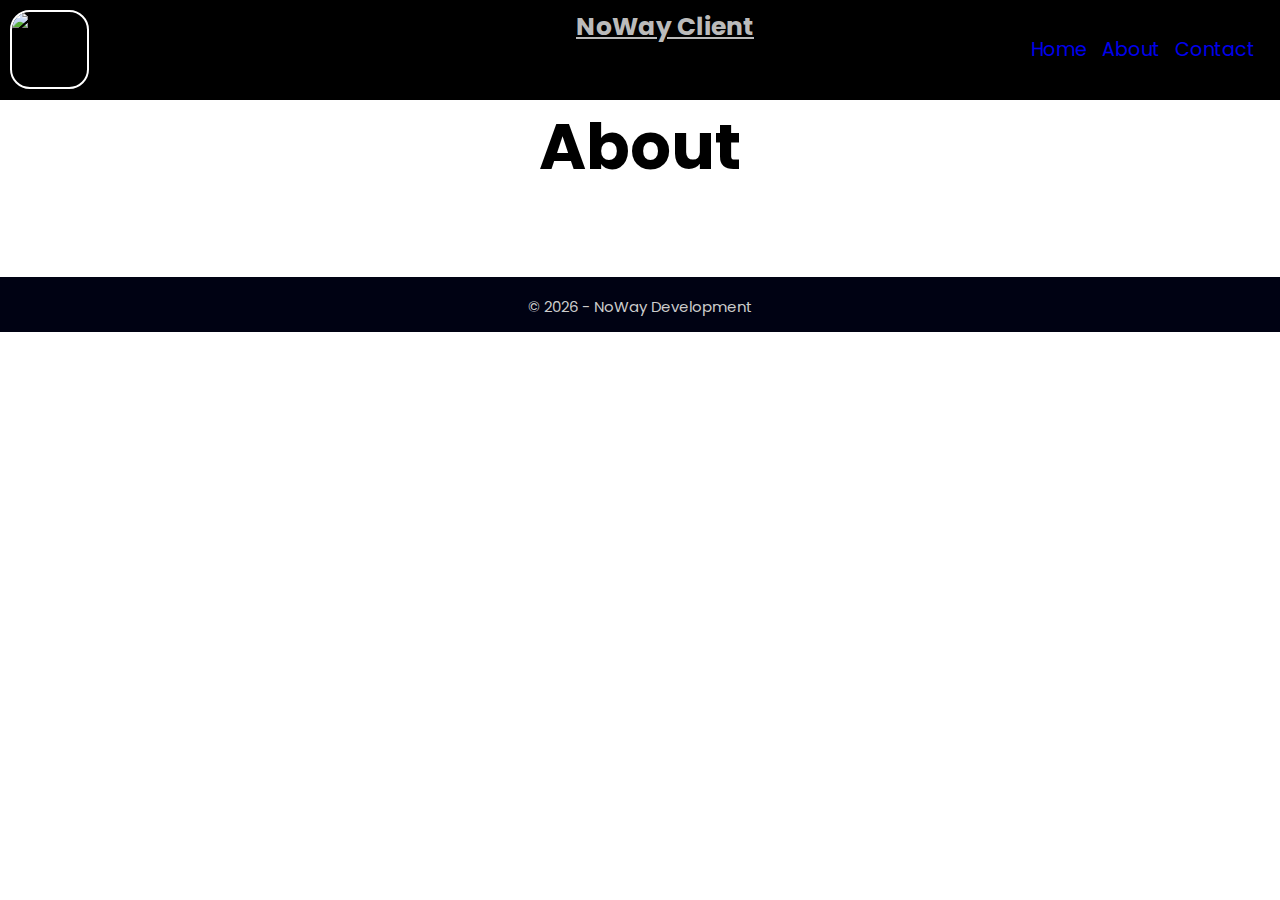
==== about.html @ 7daa7443 "created css and js files for every html file" ====
<!DOCTYPE html>
<html lang="en">
<head>
    <meta charset="UTF-8">
    <meta http-equiv="X-UA-Compatible" content="IE=edge">
    <meta name="viewport" content="width=device-width, initial-scale=1.0">

    <link href="css/style.css" rel="stylesheet">
    <link href="css/about.css" rel="stylesheet">

    <script src="js/utils.js"></script>
    <script src="js/main.js"></script>
    <script src="js/about.js"></script>


    <title>About - NoWay</title>
</head>
<body>

    <div class="nav">
        <div id="blank"></div>
        <img onclick="refer('index.html')" id="icon"  src="assets/logo.png" alt="Client Icon">

        <a href="index.html" id="clientname">NoWay Client</a>

        <div id="navlink">
            <a href="index.html">Home</a>
            <a href="about.html">About</a>
            <a href="contact.html">Contact</a>
        </div>
    </div>

    <div class="header">
        <br><h1>About</h1>
    </div>


    <div class="body">

    </div>


    <div class="footer">
        <p id="copyright">NoWay Development</p>
    </div>


    <script src="js/copyright.js"></script>

</body>
</html>
---- css/style.css ----
@import url('https://fonts.googleapis.com/css2?family=Open+Sans:ital,wght@0,300;0,400;0,500;0,600;0,700;0,800;1,300;1,400;1,500;1,600;1,700;1,800&family=Poppins:ital,wght@0,100;0,200;0,300;0,400;0,500;0,600;0,700;0,800;0,900;1,100;1,200;1,300;1,400;1,500;1,600;1,700;1,800;1,900&display=swap');
@import url('https://stackpath.bootstrapcdn.com/font-awesome/4.7.0/css/font-awesome.min.css');

* {
    font-family: 'Poppins', 'Font Awesome 5 Free', sans-serif;
}

body {
    <!-- background-image: url(''); -->
    background-size: cover;
    background-repeat: no-repeat;
    overflow: hidden;
}



nav {
    overflow: hidden;
}
#blank {
    position: absolute;
    top: 0;
    right: 0;
    left: 0;
    width: 100%;
    height: 100px;
    background-color: #000;
}
#navlink {
    text-decoration: none;
    position: absolute;
    right: 20px;
    top: 35px;
    font-size: 19px;
    color: #b4b4b4;
}
#navlink a {
    padding: 0 5px;
    text-decoration: none;
}
#clientname {
    font-size: 25px;
    font-weight: bold;
    color: #bbbbbb;
    position: absolute;
    top: 8px;
    left: 45%;
}
#icon {
    width: 75px;
    height: 75px;
    font-size: 2em;
    position: absolute;
    top: 10px;
    left: 10px;
    border-radius: 25%;
    border: 2px solid #fff;
}
#navlink:hover {
    background-color: #fff;
    color: #fff;
}
#navlink:active {
    background-color: #fff;
    color: #fff;
}
#navlink:focus {
    background-color: #fff;
    color: #fff;
}


.header {
    text-align: center;
    font-size: 2em;
}

.footer {
    font-family: 'Open Sans', sans-serif;
    font-size: 15px;
    text-align: center;
    line-height: 30px;
    width: 100%;
    background-color: #000213;
    color: #cccccc;
    position: absolute;
    left: 0;
    height: 55px;
}




.body {
    width: 100%;
    height: 100%;
    background-color: #fff;
    padding: 20px;
}
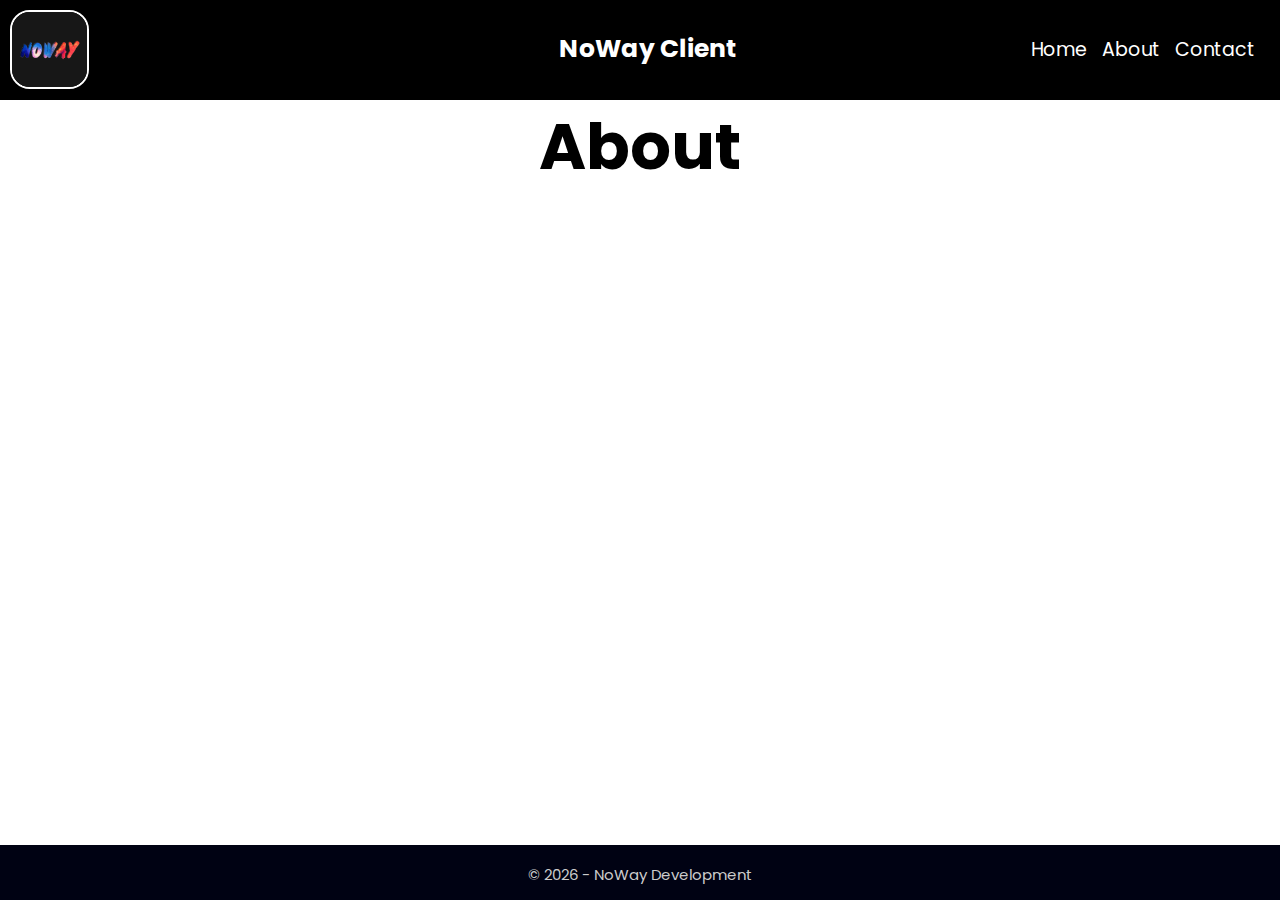
==== commit 2553b564: "updated highlighting for navbar links" ====
--- a/about.html
+++ b/about.html
@@ -25,7 +25,7 @@
 
         <div id="navlink">
             <a href="index.html">Home</a>
-            <a href="about.html">About</a>
+            <a href="about.html" class="active">About</a>
             <a href="contact.html">Contact</a>
         </div>
     </div>
--- a/css/style.css
+++ b/css/style.css
@@ -37,14 +37,17 @@
 #navlink a {
     padding: 0 5px;
     text-decoration: none;
+    color: #fff;
 }
 #clientname {
     font-size: 25px;
     font-weight: bold;
-    color: #bbbbbb;
     position: absolute;
-    top: 8px;
-    left: 45%;
+    width: 100%;
+    top: 30px;
+    text-align: center;
+    text-decoration: none;
+    color: #ffffff;
 }
 #icon {
     width: 75px;
@@ -56,17 +59,22 @@
     border-radius: 25%;
     border: 2px solid #fff;
 }
-#navlink:hover {
-    background-color: #fff;
+#navlink a:link {
     color: #fff;
+    text-decoration: none;
 }
-#navlink:active {
-    background-color: #fff;
+#navlink a:visited {
     color: #fff;
+    text-decoration: none;
 }
-#navlink:focus {
-    background-color: #fff;
+#navlink a:hover {
+    color: #bbbbbb;
+    transition: color 250ms ease-in;
+    text-decoration: none;
+}
+#navlink a:active {
     color: #fff;
+    text-decoration: none;
 }
 
 
@@ -86,6 +94,7 @@
     position: absolute;
     left: 0;
     height: 55px;
+    bottom: 0;
 }
 
 
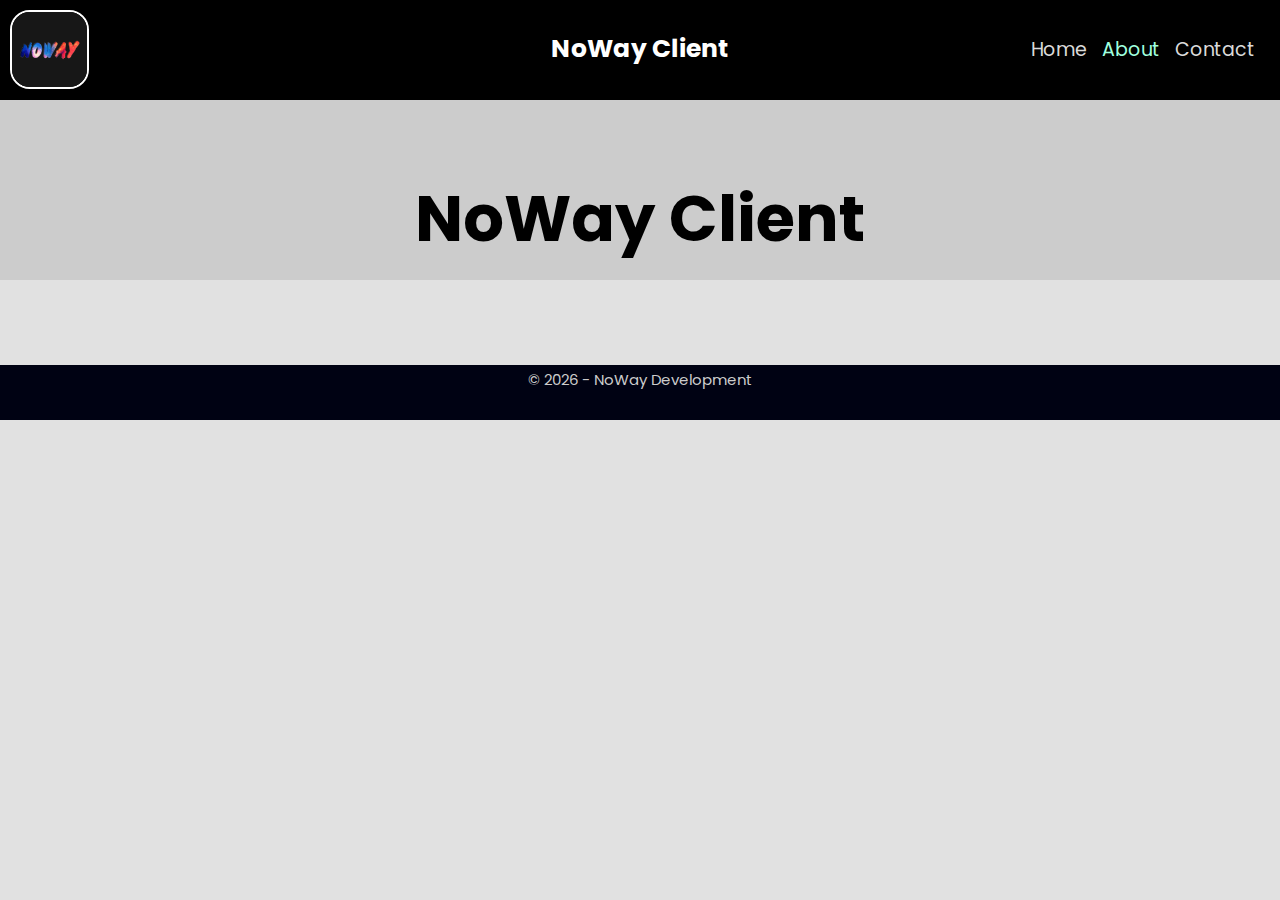
==== commit ffe8495e: "forgot to update contact.html and about.html" ====
--- a/about.html
+++ b/about.html
@@ -30,13 +30,14 @@
         </div>
     </div>
 
+    <div id="bg"></div>
     <div class="header">
-        <br><h1>About</h1>
+        <br><h1>NoWay Client</h1>
     </div>
 
 
     <div class="body">
-
+        <br><br><br><br><br><br><br><br><br><br><br><br><br><br> <!-- this is needed to space the body content from the top -->
     </div>
 
 
@@ -47,5 +48,6 @@
 
     <script src="js/copyright.js"></script>
 
+
 </body>
 </html>
--- a/css/style.css
+++ b/css/style.css
@@ -1,19 +1,39 @@
 @import url('https://fonts.googleapis.com/css2?family=Open+Sans:ital,wght@0,300;0,400;0,500;0,600;0,700;0,800;1,300;1,400;1,500;1,600;1,700;1,800&family=Poppins:ital,wght@0,100;0,200;0,300;0,400;0,500;0,600;0,700;0,800;0,900;1,100;1,200;1,300;1,400;1,500;1,600;1,700;1,800;1,900&display=swap');
 @import url('https://stackpath.bootstrapcdn.com/font-awesome/4.7.0/css/font-awesome.min.css');
 
+/* VARIABLES */
+:root {
+    --main-bg-color: #e1e1e1;
+    --dark-bg-color: #000213;
+    --dark-bg-color-top: #000;
+
+    --nav-link-color: #dadada;
+    --nav-link-color-visited: var(--nav-link-color);
+    --nav-link-color-active: #9fffdf;
+    --nav-link-color-hover: #9b9b9b;
+
+    --client-name-color: #fff;
+}
+/* VARIABLES */
+
+
+
+/* EVERYTHING */
 * {
     font-family: 'Poppins', 'Font Awesome 5 Free', sans-serif;
 }
 
 body {
-    <!-- background-image: url(''); -->
     background-size: cover;
     background-repeat: no-repeat;
-    overflow: hidden;
+    background-color: var(--main-bg-color);
+    padding: 0;
+    margin: 0;
 }
+/* EVERYTHING */
 
 
-
+/* NAV/TOP BAR */
 nav {
     overflow: hidden;
 }
@@ -24,7 +44,7 @@
     left: 0;
     width: 100%;
     height: 100px;
-    background-color: #000;
+    background-color: var(--dark-bg-color-top);
 }
 #navlink {
     text-decoration: none;
@@ -32,7 +52,7 @@
     right: 20px;
     top: 35px;
     font-size: 19px;
-    color: #b4b4b4;
+    color: var(--nav-link-color);
 }
 #navlink a {
     padding: 0 5px;
@@ -47,7 +67,7 @@
     top: 30px;
     text-align: center;
     text-decoration: none;
-    color: #ffffff;
+    color: var(--client-name-color);
 }
 #icon {
     width: 75px;
@@ -60,50 +80,67 @@
     border: 2px solid #fff;
 }
 #navlink a:link {
-    color: #fff;
+    color: var(--nav-link-color);
     text-decoration: none;
 }
 #navlink a:visited {
-    color: #fff;
+    color: var(--nav-link-color-visited);
     text-decoration: none;
 }
 #navlink a:hover {
-    color: #bbbbbb;
+    color: var(--nav-link-color-hover);
     transition: color 250ms ease-in;
     text-decoration: none;
 }
-#navlink a:active {
-    color: #fff;
+#navlink a.active {
+    color: var(--nav-link-color-active);
     text-decoration: none;
 }
+/* NAV/TOP BAR */
 
+/* HEADER */
+.header {
+    position: absolute;
+    left: 50%;
+    transform: translateX(-50%);
+    top: 80px;
 
-.header {
-    text-align: center;
     font-size: 2em;
 }
-
+#bg {
+    position: absolute;
+    top: 100px;
+    left: 0;
+    right: 0;
+    width: 100%;
+    height: 20%;
+    background-color: #ccc;
+}
+/* HEADER */
+/* FOOTER */
 .footer {
     font-family: 'Open Sans', sans-serif;
     font-size: 15px;
     text-align: center;
     line-height: 30px;
     width: 100%;
-    background-color: #000213;
+    background-color: var(--dark-bg-color);
     color: #cccccc;
-    position: absolute;
-    left: 0;
+    position: sticky;
     height: 55px;
     bottom: 0;
 }
+/* FOOTER */
 
 
 
-
+/* MAIN CONTENT */
 .body {
     width: 100%;
     height: 100%;
-    background-color: #fff;
-    padding: 20px;
+    background-color: var(--main-bg-color);
 }
 
+/* ....... */
+
+/* MAIN CONTENT */
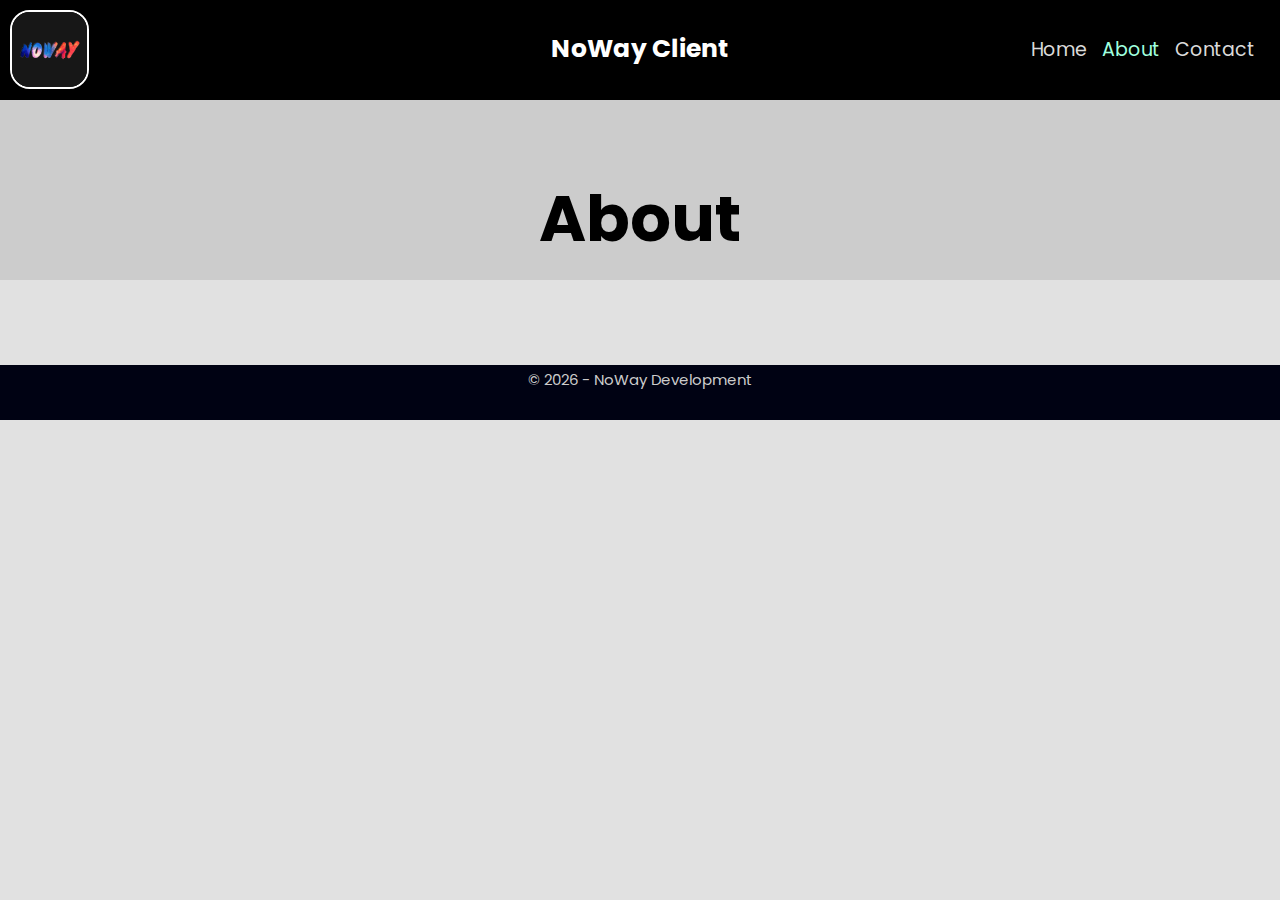
==== commit ef84ba69: "fixed typo" ====
--- a/about.html
+++ b/about.html
@@ -11,7 +11,6 @@
     <script src="js/utils.js"></script>
     <script src="js/main.js"></script>
     <script src="js/about.js"></script>
-
 
     <title>About - NoWay</title>
 </head>
@@ -32,7 +31,7 @@
 
     <div id="bg"></div>
     <div class="header">
-        <br><h1>NoWay Client</h1>
+        <br><h1>About</h1>
     </div>
 
 
@@ -45,9 +44,7 @@
         <p id="copyright">NoWay Development</p>
     </div>
 
-
     <script src="js/copyright.js"></script>
-
 
 </body>
 </html>
